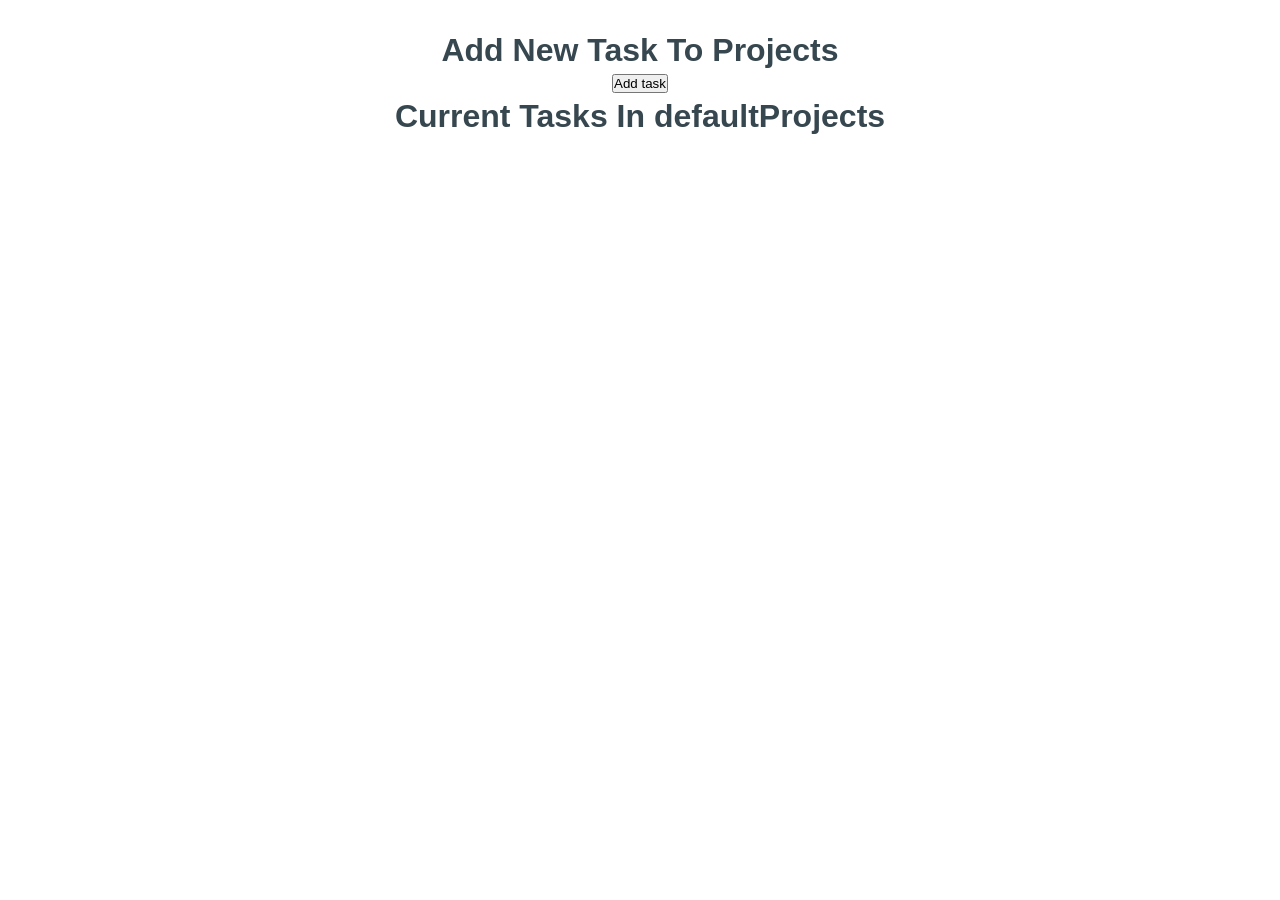
==== index.html @ 7193a95b "Add files via upload" ====
<!DOCTYPE html>
<html lang="en">

<head>
    <meta charset="UTF-8">
    <meta http-equiv="X-UA-Compatible" content="IE=edge">
    <meta name="viewport" content="width=device-width, initial-scale=1.0">
    <title>Document</title>
    <link rel="stylesheet" href="style.css">
</head>

<body>

    <div class="for-heading">
        <h1>Add New Task To Projects</h1>
        <button class="add-task">Add task</button>
    </div>
    <div class="projects-heading">
        <h1>Current Tasks In defaultProjects</h1>
    </div>

    <form>
        <span class="close">&times;</span>
        <h1 class="form-title">Add task</h1>
        <label for="project">Project:</label>
        <!-- <input type="text" id="project" name="project"> -->
        <select id="projects">
        </select>
        <label for="title">Title:</label>
        <input type="text" id="title" name="title">
        <label for="description">Description:</label>
        <input type="text" id="description" name="description">
        <label for="dueDate">DueDate:</label>
        <input type="text" id="dueDate" name="dueDate">
        <label for="priority">Priority:</label>
        <input type="text" id="priority" name="priority">
        <input class='submit' type="submit" value="Submit">
    </form>
    
    <div class="projects">
        <div class="defaultProjects">
            <div class="wrapper-grid">
            </div>
        </div>
    </div>

    <script src="main.js"></script>
</body>

</html>
---- style.css ----
:root {
  --clr-gray: #37474f;
  --clr-gray-light: #b0bec5;
}

* {
  box-sizing: border-box;
  font-family: "Open Sans", sans-serif;
  margin: 0;
  padding: 0;
}

body {
  color: var(--clr-gray);
  margin: 2rem;
  text-align: center;
}

form {
  display: none;
  padding: 10px;
  background-color: aquamarine;
  position: fixed;
  top: 50%;
  left: 50%;
  transform: translate(-50%, -50%);
  z-index: 1;
}

button {
  display: block;
  margin: 5px auto;
}

.form-title {
  padding-top: 20px;
}

.close {
  position: absolute;
  right: 10px;
  cursor: pointer;
}

.wrapper-grid {
  display: grid;
  grid-template-columns: repeat(auto-fit, 20rem);
  grid-template-rows: 200px;
  grid-auto-rows: 200px;
  grid-auto-columns: repeat(auto-fit, 20rem);
  justify-content: center;
}

.container {
  height: 170px;
  overflow: hidden;
  box-shadow: 0px 2px 8px 0px var(--clr-gray-light);
  background-color: white;
  text-align: center;
  border-radius: 1rem;
  position: relative;
  margin: 0.5rem;
}

.title,
.author,
.pages {
  font-weight: bold;
  font-size: 1.5rem;
}

input,
label {
  display: block;
  margin-left: auto;
  margin-right: auto;
  margin-bottom: 5px;
}
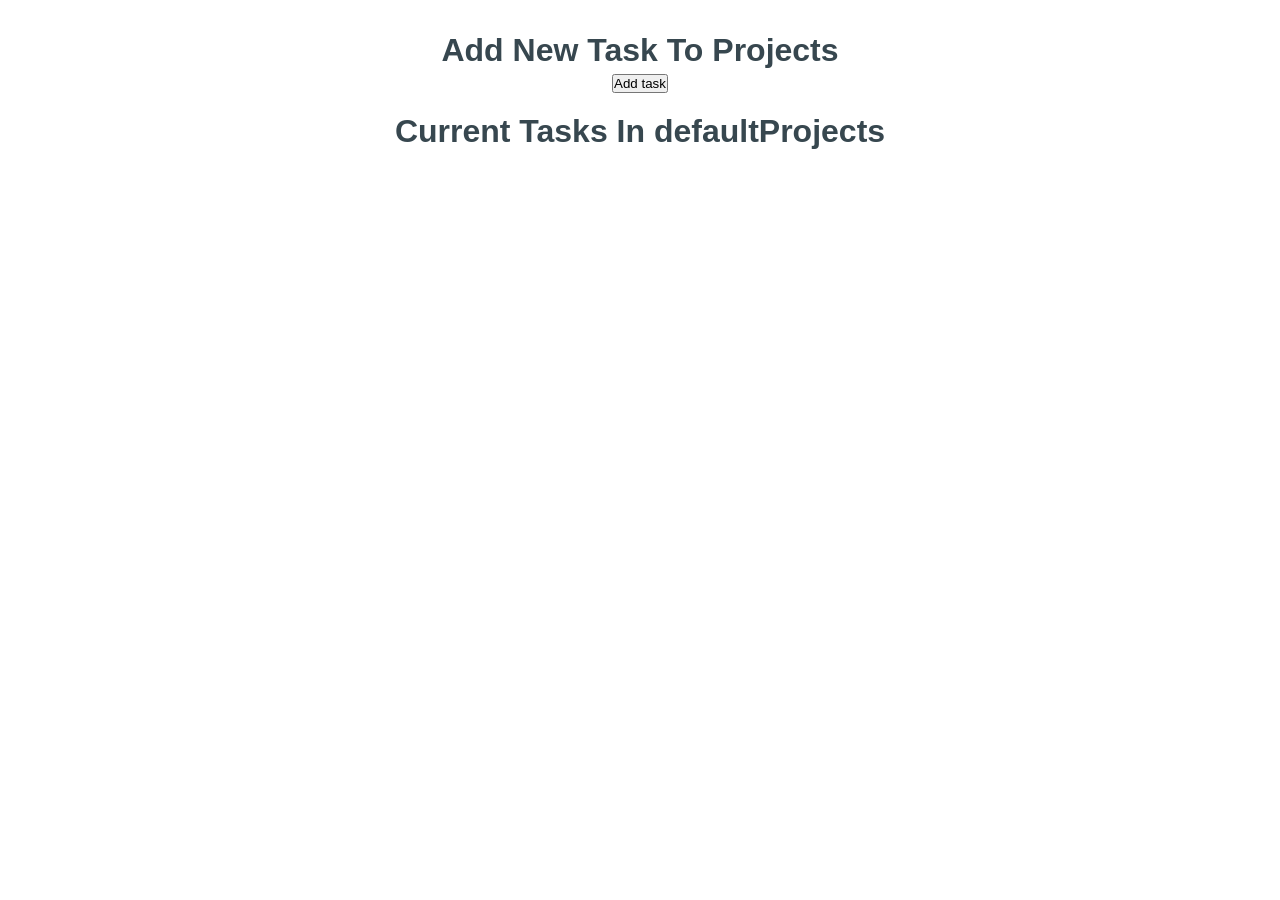
==== commit 15407bbb: "Add files via upload" ====
--- a/index.html
+++ b/index.html
@@ -22,8 +22,9 @@
     <form>
         <span class="close">&times;</span>
         <h1 class="form-title">Add task</h1>
-        <label for="project">Project:</label>
-        <!-- <input type="text" id="project" name="project"> -->
+        <label for="project">Add project:</label>
+        <input type="text" id="project" name="project">
+        <label for="project">Choose project:</label>
         <select id="projects">
         </select>
         <label for="title">Title:</label>
@@ -33,12 +34,15 @@
         <label for="dueDate">DueDate:</label>
         <input type="text" id="dueDate" name="dueDate">
         <label for="priority">Priority:</label>
-        <input type="text" id="priority" name="priority">
+        <select id="priority">
+            <option value="high">high</option>
+            <option value="low">low</option>
+        </select>
         <input class='submit' type="submit" value="Submit">
     </form>
     
     <div class="projects">
-        <div class="defaultProjects">
+        <div class="defaultProject">
             <div class="wrapper-grid">
             </div>
         </div>
--- a/style.css
+++ b/style.css
@@ -52,7 +52,7 @@
 }
 
 .container {
-  height: 170px;
+  height: 200px;
   overflow: hidden;
   box-shadow: 0px 2px 8px 0px var(--clr-gray-light);
   background-color: white;
@@ -75,4 +75,12 @@
   margin-left: auto;
   margin-right: auto;
   margin-bottom: 5px;
+}
+
+select {
+  margin-bottom: 5px;
+}
+
+h1 {
+  margin-top: 20px;
 }
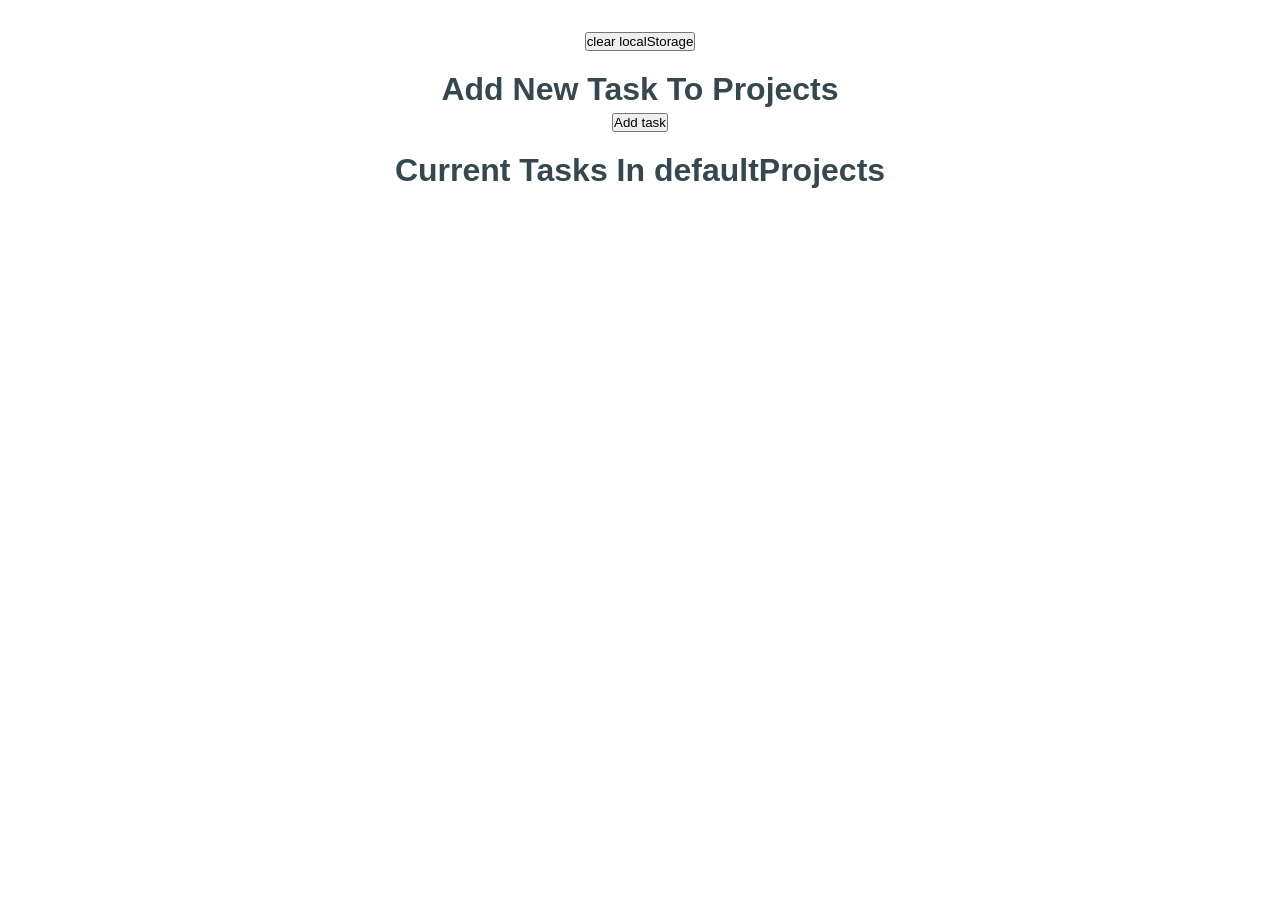
==== commit 148c0069: "Add files via upload" ====
--- a/index.html
+++ b/index.html
@@ -10,7 +10,7 @@
 </head>
 
 <body>
-
+<button class="clear">clear localStorage</button>
     <div class="for-heading">
         <h1>Add New Task To Projects</h1>
         <button class="add-task">Add task</button>
--- a/style.css
+++ b/style.css
@@ -83,4 +83,8 @@
 
 h1 {
   margin-top: 20px;
+}
+
+h4:first-child {
+  margin-top: 10px;
 }
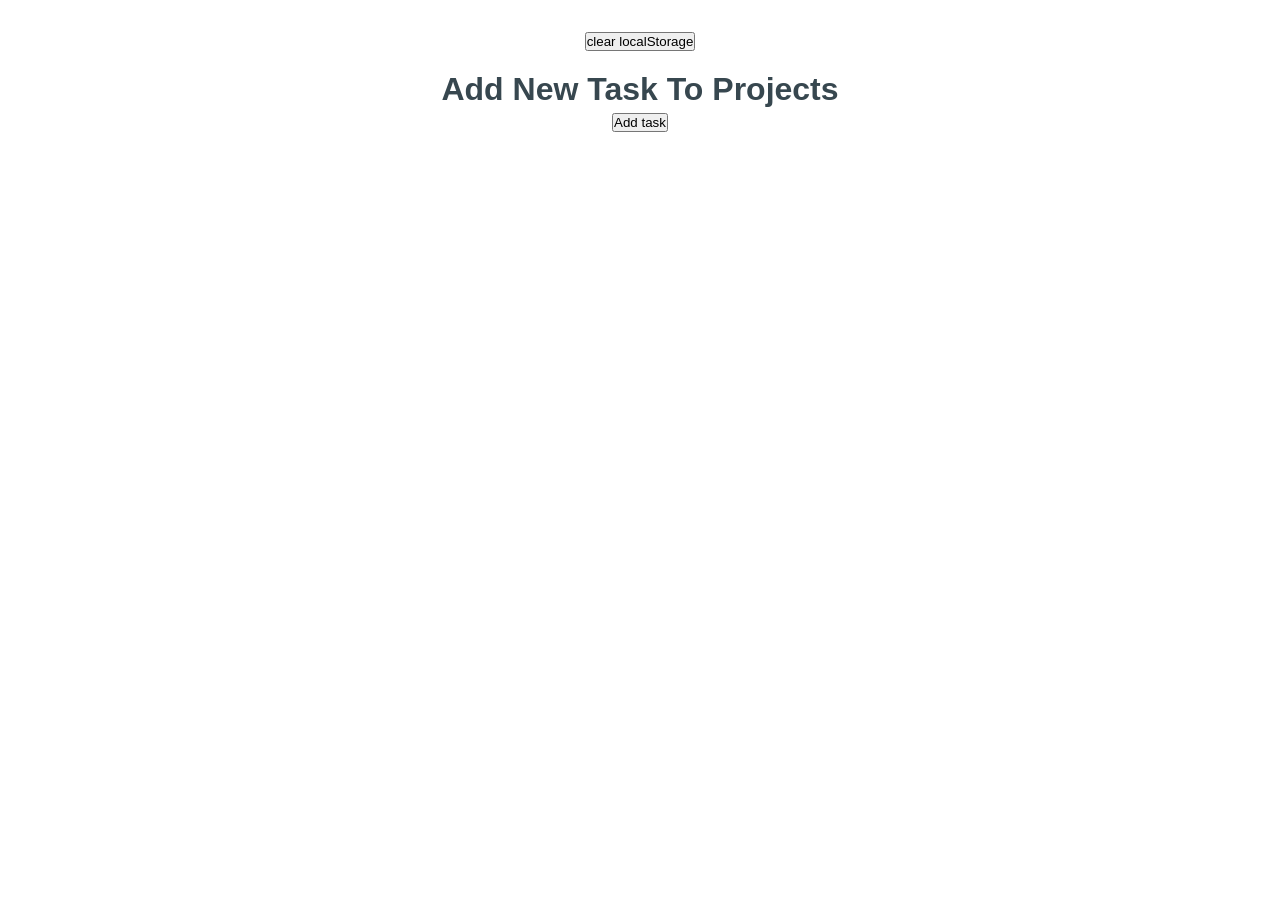
==== commit a0f0ea52: "Add files via upload" ====
--- a/index.html
+++ b/index.html
@@ -14,9 +14,6 @@
     <div class="for-heading">
         <h1>Add New Task To Projects</h1>
         <button class="add-task">Add task</button>
-    </div>
-    <div class="projects-heading">
-        <h1>Current Tasks In defaultProjects</h1>
     </div>
 
     <form>
@@ -42,13 +39,9 @@
     </form>
     
     <div class="projects">
-        <div class="defaultProject">
-            <div class="wrapper-grid">
-            </div>
-        </div>
     </div>
 
-    <script src="main.js"></script>
+    <script src="main4.js"></script>
 </body>
 
 </html>
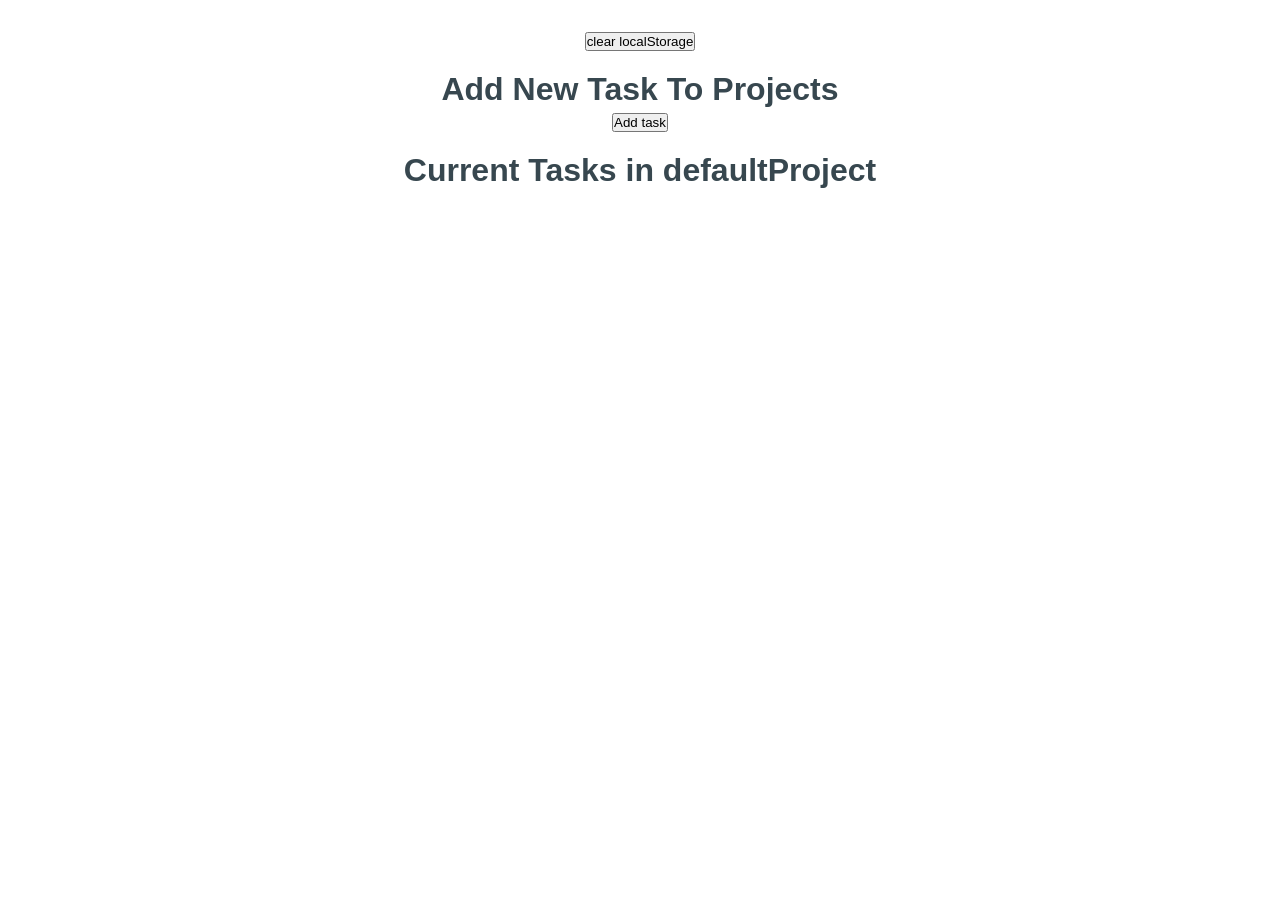
==== commit b1d08335: "Update index.html" ====
--- a/index.html
+++ b/index.html
@@ -41,7 +41,7 @@
     <div class="projects">
     </div>
 
-    <script src="main4.js"></script>
+    <script src="main.js"></script>
 </body>
 
-</html>+</html>
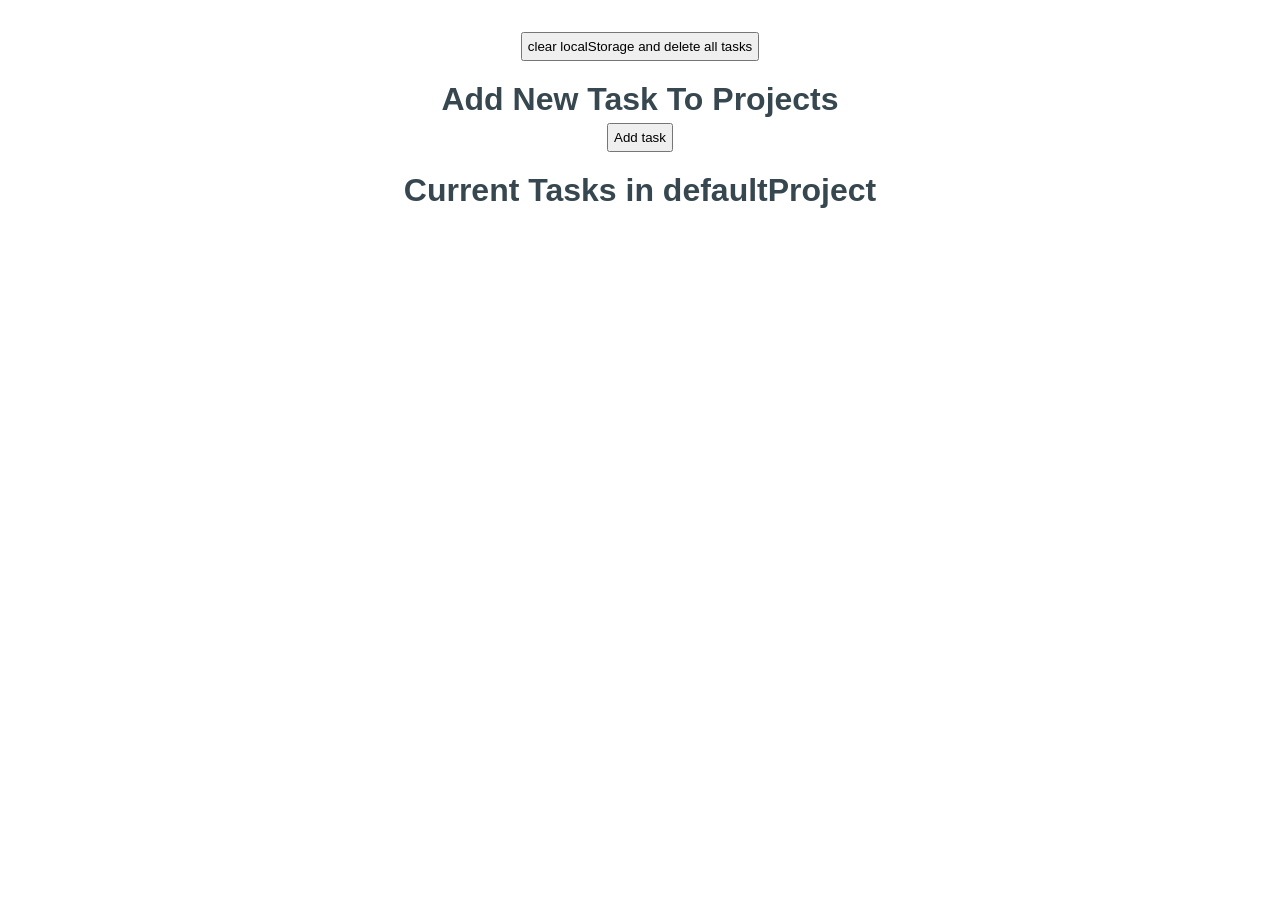
==== commit c5a36899: "styles, clear localStorage and delete..." ====
--- a/index.html
+++ b/index.html
@@ -10,7 +10,7 @@
 </head>
 
 <body>
-<button class="clear">clear localStorage</button>
+    <button class="clear">clear localStorage and delete all tasks</button>
     <div class="for-heading">
         <h1>Add New Task To Projects</h1>
         <button class="add-task">Add task</button>
@@ -29,7 +29,7 @@
         <label for="description">Description:</label>
         <input type="text" id="description" name="description">
         <label for="dueDate">DueDate:</label>
-        <input type="text" id="dueDate" name="dueDate">
+        <input type="date" id="dueDate" name="dueDate">
         <label for="priority">Priority:</label>
         <select id="priority">
             <option value="high">high</option>
@@ -37,11 +37,11 @@
         </select>
         <input class='submit' type="submit" value="Submit">
     </form>
-    
+
     <div class="projects">
     </div>
 
     <script src="main.js"></script>
 </body>
 
-</html>
+</html>
--- a/style.css
+++ b/style.css
@@ -30,6 +30,7 @@
 button {
   display: block;
   margin: 5px auto;
+  padding: 5px;
 }
 
 .form-title {
